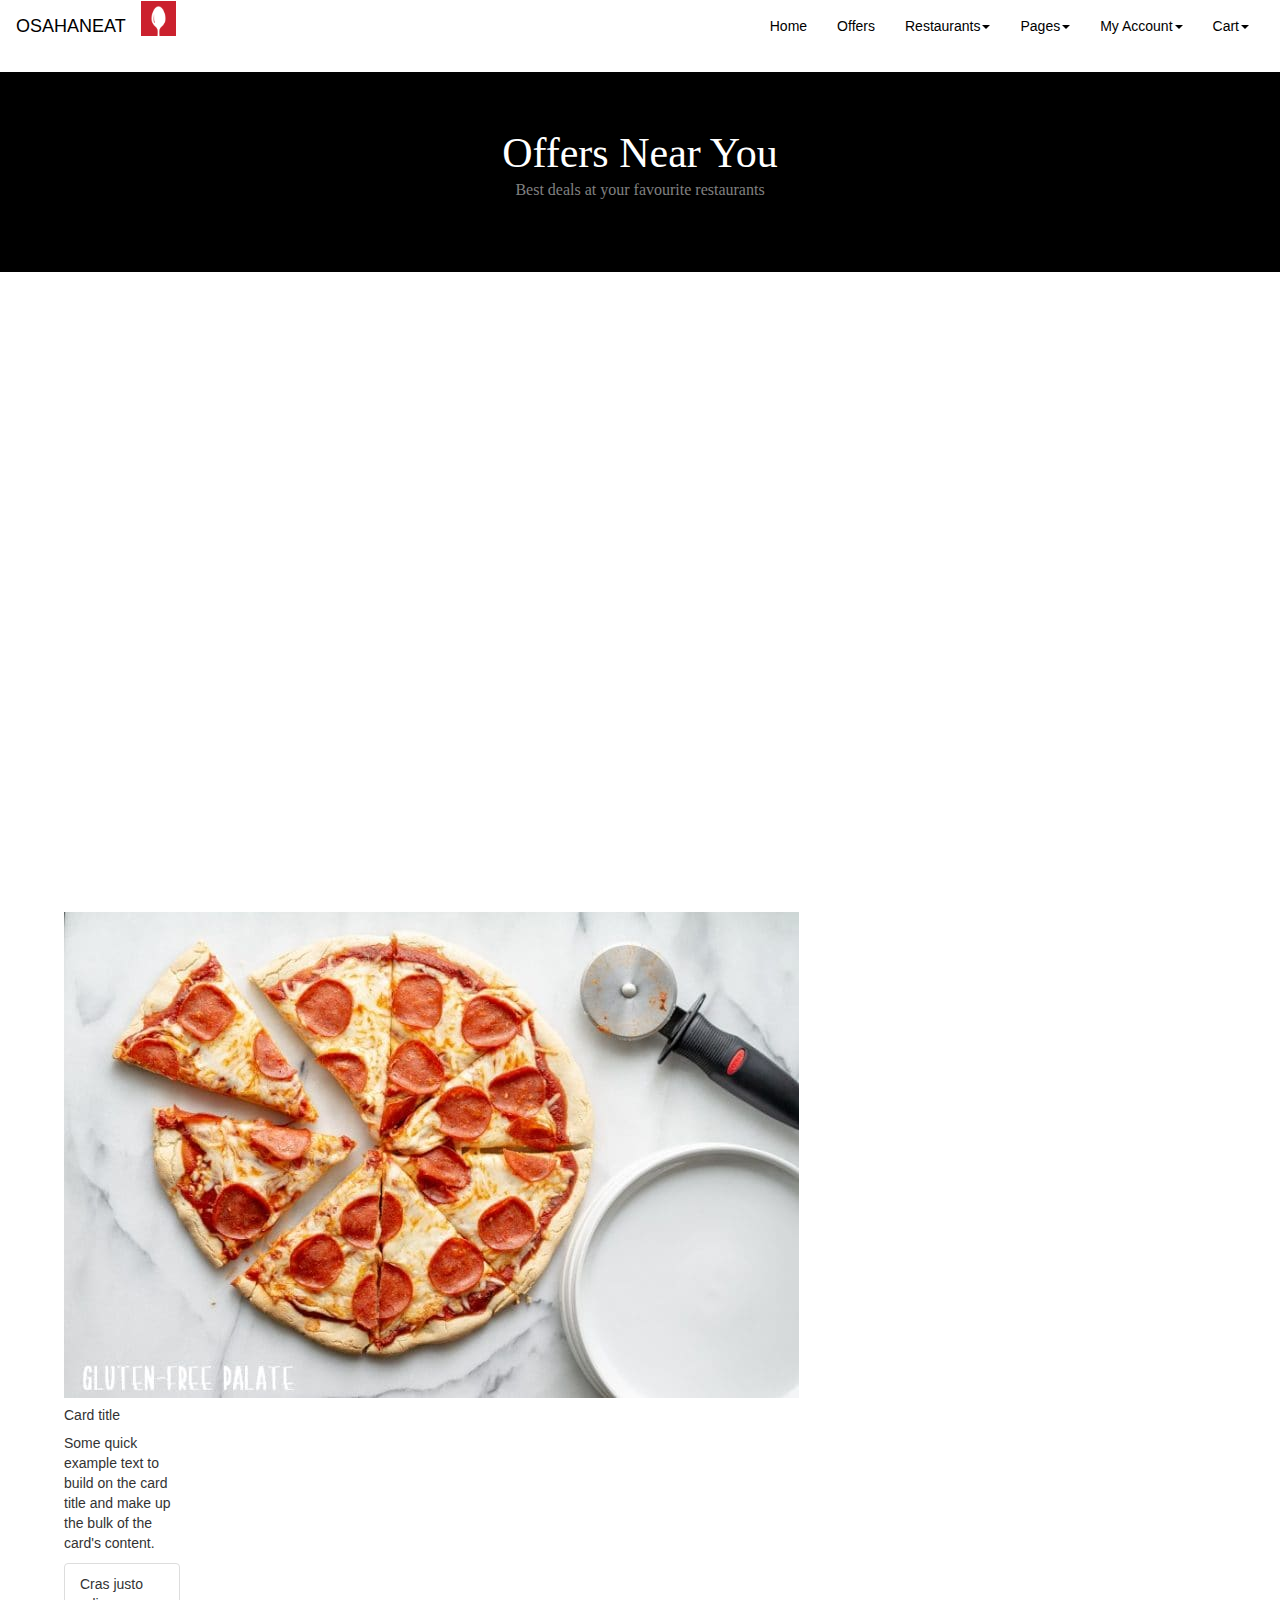
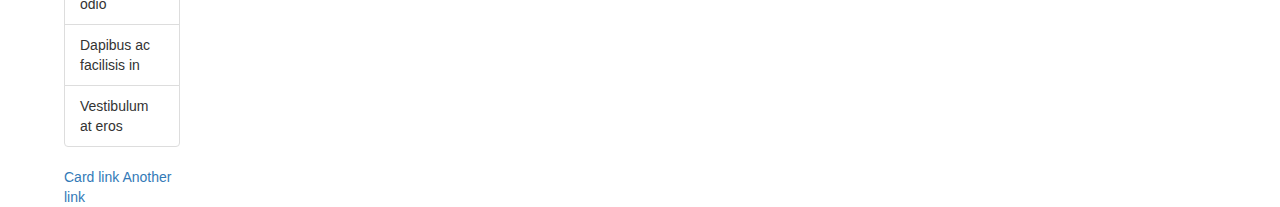
==== Listing/lisiting.html @ ae530233 "first commit" ====
<!DOCTYPE html>
<html>
  <head>
    <meta charset="utf-8">
    <script src="http://ajax.googleapis.com/ajax/libs/jquery/1.11.0/jquery.min.js"></script>
    <link rel="stylesheet" href="style.css">
    <script src="http://netdna.bootstrapcdn.com/bootstrap/3.1.1/js/bootstrap.min.js"></script>
    <link href="https://maxcdn.bootstrapcdn.com/font-awesome/4.7.0/css/font-awesome.min.css" rel="stylesheet" >
    <link rel="stylesheet" type="text/css" href="http://netdna.bootstrapcdn.com/bootstrap/3.1.1/css/bootstrap.min.css">
    <link rel="stylesheet" href="lisiting.css"/>
    <style>
      h2 {font-size: 42px;}
      </style>
    <title></title>
  </head>
  <body>
    

    <nav class="navbar navbar-light">
      <div class="container-fluid">
        <div class="navbar-header">
          <a class="navbar-brand" href="#" style="color: black; padding-bottom:  2%;">OSAHANEAT</a>
          <a class="topleft"><img src="zomato.jpg" height="35px" alt="logo"/></a>
        </div>
        <div class="collapse navbar-collapse" id="myNavbar">
          <ul class="nav navbar-nav navbar-right">
            <li class="active"><a style="color: black;" href="#" >Home</a><li>
            <li><a href="#" style="color: black;">Offers</a><li>
            <li class ="dropdown">
              <a class="dropdown-toggle" data-toggle="dropdown" href="#" style="color: black;">Restaurants<span class="caret"></span></a>
              <ul class="dropdown-menu">
                <li><a href="#">Listings</a></li>
                <li><a href="#">Details+Cart</a></li>
                <li><a href="#">Checkout</a></li>
              </ul>
            </li>
            <li class ="dropdown">
              <a class="dropdown-toggle" data-toggle="dropdown" href="#" style="color: black;">Pages<span class="caret"></span></a>
              <ul class="dropdown-menu">
                <li><a href="#">Track Order</a></li>
                <li><a href="#">Invoice</a></li>
                <li><a href="#">Login</a></li>
                <li><a href="#">Register</a></li>
                <li><a href="#">404</a></li>
                <li><a href="#">Extra :)</a></li>
              </ul>
            </li>
            <li class ="dropdown">
                <a class="dropdown-toggle" data-toggle="dropdown" href="#" style="color: black;">My Account<span class="caret"></span></a>
                <ul class="dropdown-menu">
                  <li><a href="#">Orders</a></li>
                  <li><a href="#">Offers</a></li>
                  <li><a href="#">Favourites</a></li>
                  <li><a href="#">Payments</a></li>
                  <li><a href="#">Addresses</a></li>
                  
                </ul>
              </li>
              <li class ="dropdown">
                <a class="dropdown-toggle" data-toggle="dropdown" href="#" style="color: black;">Cart<span class="caret"></span></a>
                <ul class="dropdown-menu">
                  <li><a href="#">Chicken Tikka Sub</a></li>
                  <li><a href="#">Corn and Peas Salad</a></li>
                  <li><a href="#">Veg Seekh Sub</a></li>

                </ul>
              </li>

          </ul>
        </div>
      </div>
    </div>
    </nav>
        <div class="home">
            <h2>Offers Near You</h2>
            <div class="para"><p style="font-size:16px">Best deals at your favourite restaurants</p>
            </div>
            
          </div>
          
          <div class="card" style="width: 18rem;">
            <img class="card-img-top" src="Gluten-Free-Pizza-3.2-735x486.jpg" alt="Card image cap">
            <div class="card-body">
              <h5 class="card-title">Card title</h5>
              <p class="card-text">Some quick example text to build on the card title and make up the bulk of the card's content.</p>
            </div>
            <ul class="list-group list-group-flush">
              <li class="list-group-item">Cras justo odio</li>
              <li class="list-group-item">Dapibus ac facilisis in</li>
              <li class="list-group-item">Vestibulum at eros</li>
            </ul>
            <div class="card-body">
              <a href="#" class="card-link">Card link</a>
              <a href="#" class="card-link">Another link</a>
            </div>
          </div>
    </div>
    </body>
    </html>
---- Listing/lisiting.css ----
.home{
    font-style: normal;
    font-family: 'Tahoma';
    color: white;
    font-size: 80px;
    text-align: center;
    margin-top: 0;
    margin-bottom: 50%;
    background-color: black;
    height: 200px;
    padding-top: 3%;
    
}
.para{
    font-family: 'Tahoma';
    font-style: normal;
    text-align: left;
    margin-top: -20px;
    color: grey;
    text-align: center;
    padding-top: 1%;
}

.card{
    height: 100; 
    width: 100; 
    padding-left: 5%; 
    bottom: 0%;
    
}
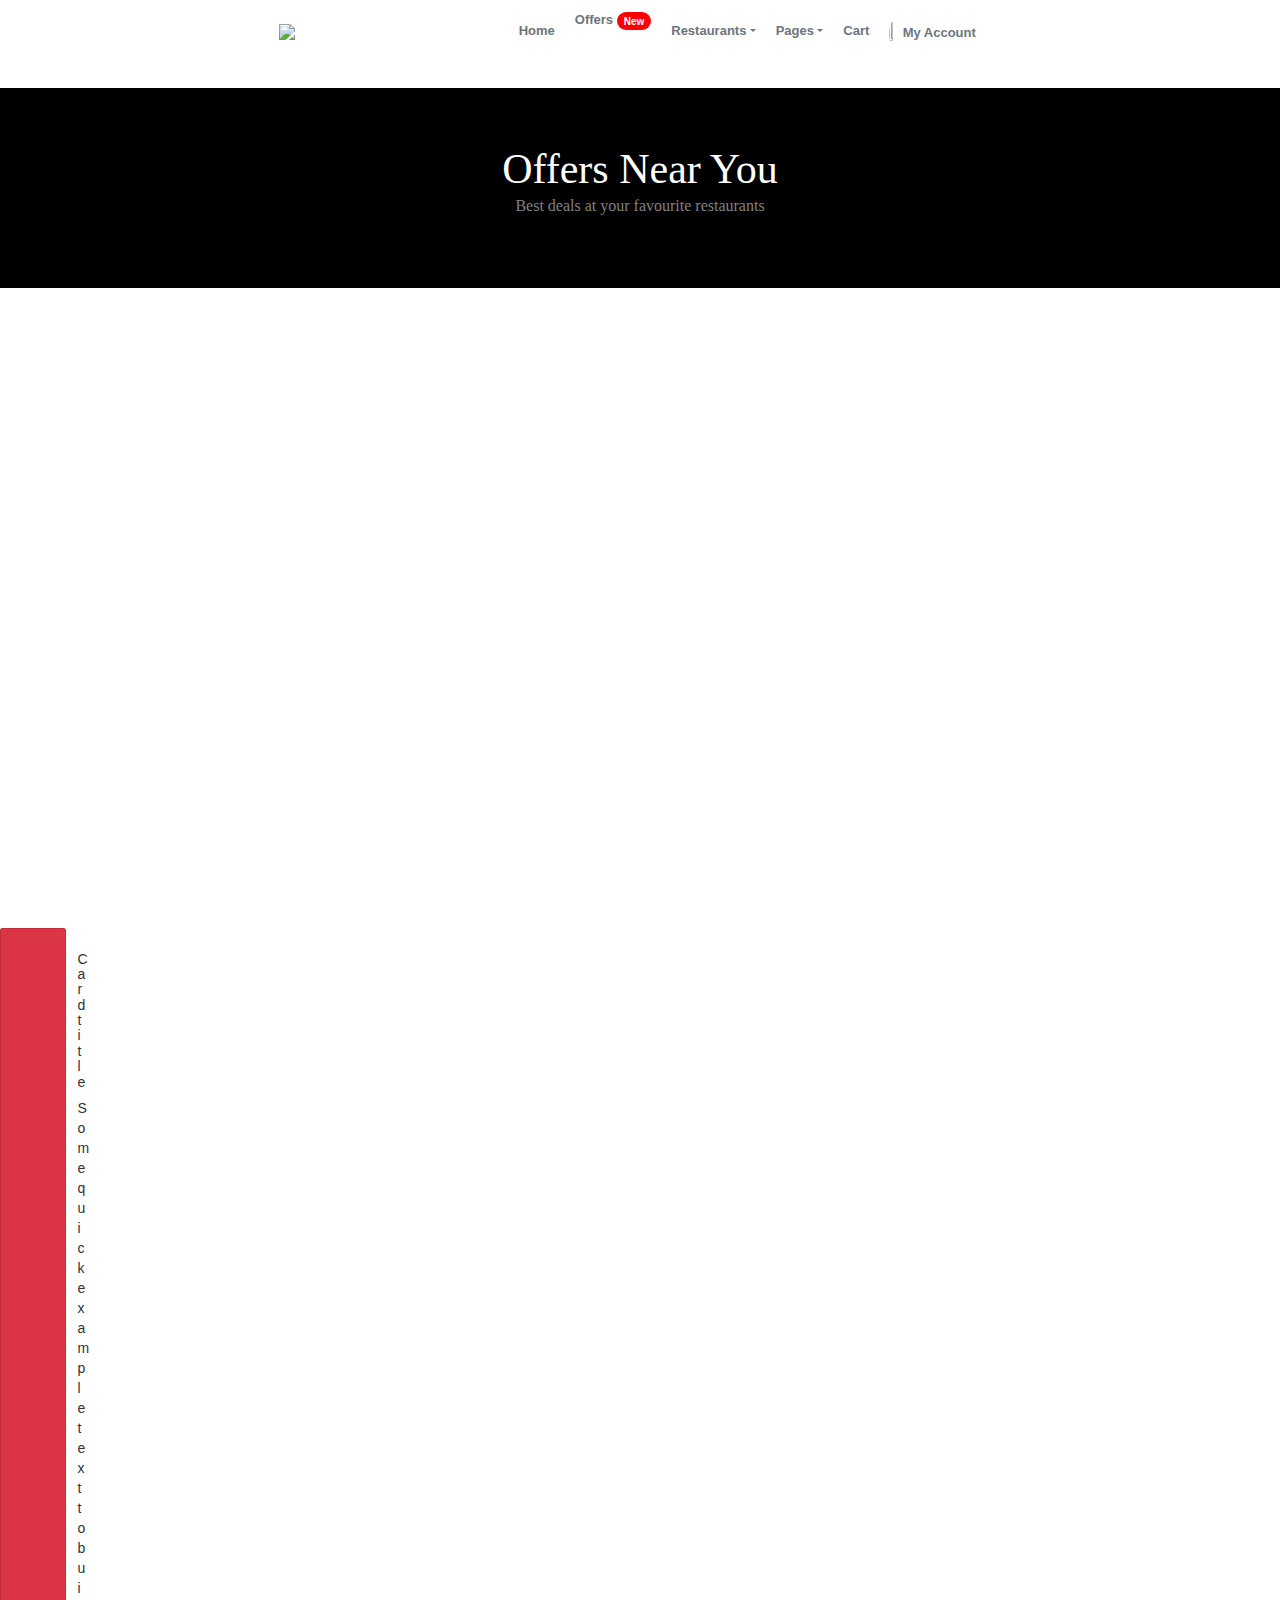
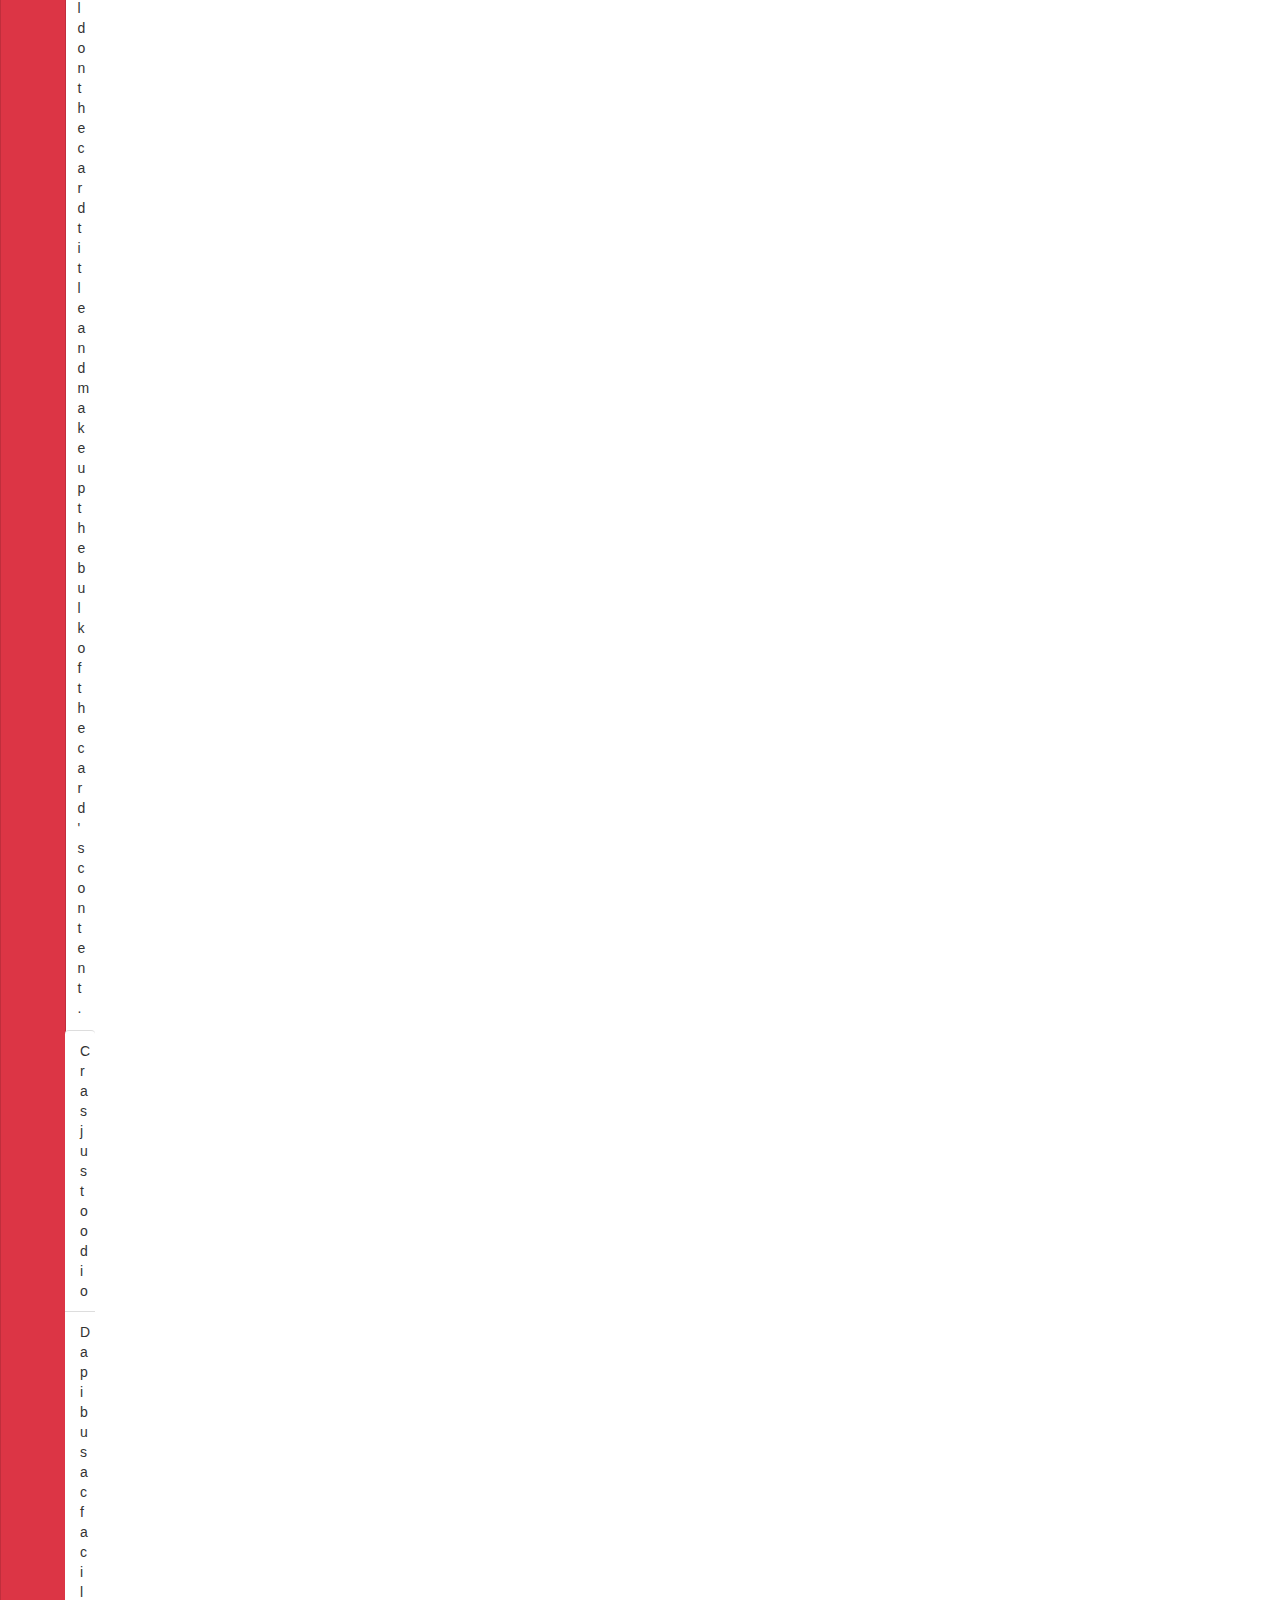
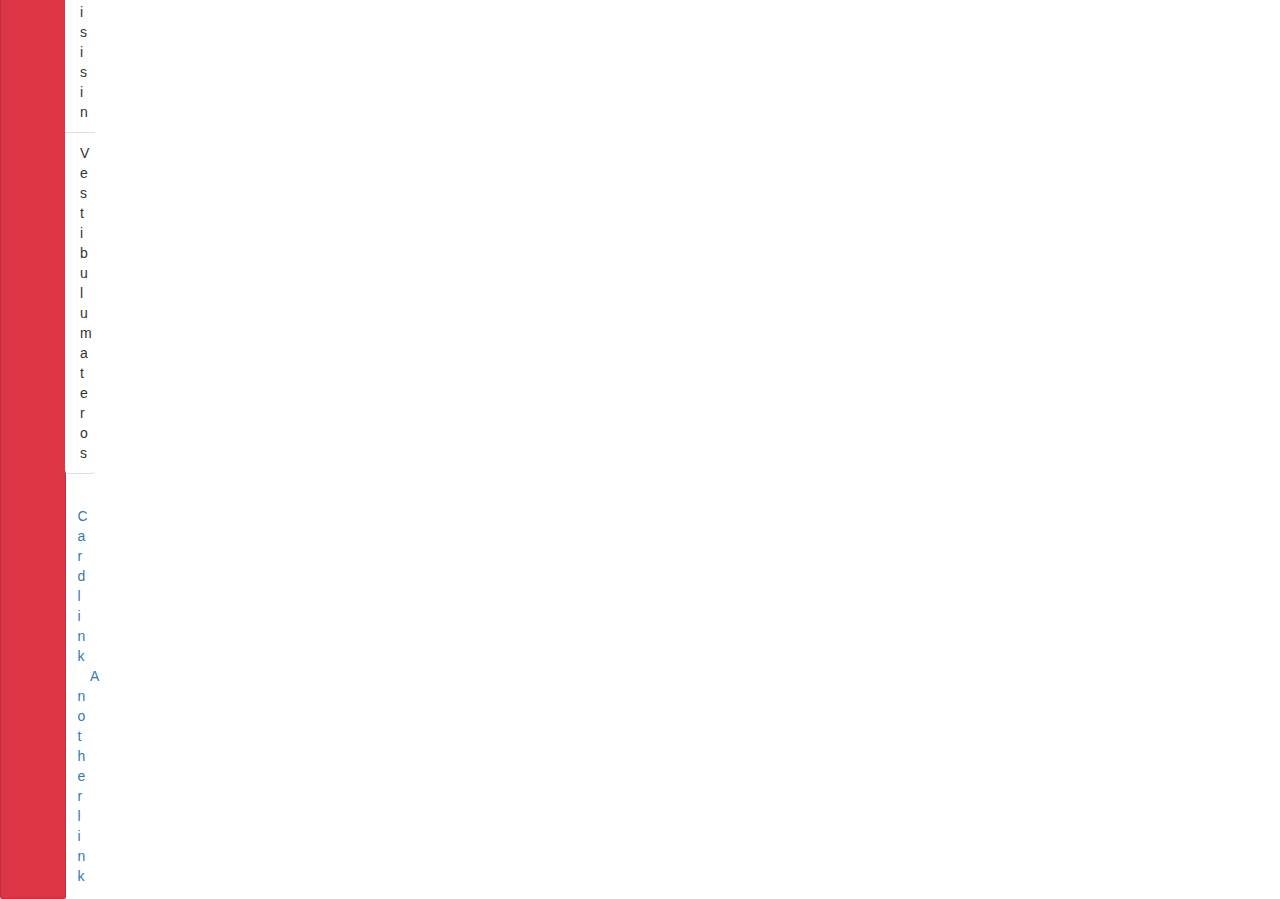
==== commit c1c2cdb7: "updated" ====
--- a/Listing/lisiting.html
+++ b/Listing/lisiting.html
@@ -2,8 +2,13 @@
 <html>
   <head>
     <meta charset="utf-8">
+    <link rel="stylesheet" href="https://stackpath.bootstrapcdn.com/bootstrap/4.3.1/css/bootstrap.min.css" integrity="sha384-ggOyR0iXCbMQv3Xipma34MD+dH/1fQ784/j6cY/iJTQUOhcWr7x9JvoRxT2MZw1T" crossorigin="anonymous">
+    <script src="https://code.jquery.com/jquery-3.3.1.slim.min.js" integrity="sha384-q8i/X+965DzO0rT7abK41JStQIAqVgRVzpbzo5smXKp4YfRvH+8abtTE1Pi6jizo" crossorigin="anonymous"></script>
+    <script src="https://cdnjs.cloudflare.com/ajax/libs/popper.js/1.14.7/umd/popper.min.js" integrity="sha384-UO2eT0CpHqdSJQ6hJty5KVphtPhzWj9WO1clHTMGa3JDZwrnQq4sF86dIHNDz0W1" crossorigin="anonymous"></script>
+    <script src="https://stackpath.bootstrapcdn.com/bootstrap/4.3.1/js/bootstrap.min.js" integrity="sha384-JjSmVgyd0p3pXB1rRibZUAYoIIy6OrQ6VrjIEaFf/nJGzIxFDsf4x0xIM+B07jRM" crossorigin="anonymous"></script>
+
     <script src="http://ajax.googleapis.com/ajax/libs/jquery/1.11.0/jquery.min.js"></script>
-    <link rel="stylesheet" href="style.css">
+    
     <script src="http://netdna.bootstrapcdn.com/bootstrap/3.1.1/js/bootstrap.min.js"></script>
     <link href="https://maxcdn.bootstrapcdn.com/font-awesome/4.7.0/css/font-awesome.min.css" rel="stylesheet" >
     <link rel="stylesheet" type="text/css" href="http://netdna.bootstrapcdn.com/bootstrap/3.1.1/css/bootstrap.min.css">
@@ -14,20 +19,58 @@
     <title></title>
   </head>
   <body>
-    
+    <nav class="navbar navbar-expand-sm bg-white">
+        
+      <div class="container">
+          <a class="navbar-brand" href="#"><img src="consultadd_logo.png" height="50"></a>
+          <font size="-1">
+          <ul class="navbar-nav">
+              <li class="nav-item mr-3">
+                  <a class="nav-link text-secondary font-weight-bold" href="#">
+                      Home</a></li>
+              <li class="nav-item  mr-3"><div>
+                  <a class="nav-link text-secondary font-weight-bold" href="#">
+                      Offers <span class="badge text-white" style="background-color: red;"> <font size="-2">New</font></span></a>
+                  </div>
+              </li>
+              <li class="nav-item dropdown  mr-3">
+                  <a class="nav-link text-secondary font-weight-bold dropdown-toggle" href="#" data-toggle="dropdown">Restaurants</a>
+                      <ul class="dropdown-menu">
+                          <li><a class="dropdown-item text-secondary" href="#">Listing</a></li>
+                          <li><a class="dropdown-item text-secondary" href="#">Detail + cart</a></li>
+                          <li><a class="dropdown-item text-secondary" href="#">Checkout</a></li>
+                      </ul></li>
+              <li class="nav-item dropdown mr-3">
+                  <a class="nav-link text-secondary font-weight-bold dropdown-toggle" href="#" data-toggle="dropdown">Pages</a>
+                  <ul class="dropdown-menu">
+                      <li><a class="dropdown-item text-secondary" href="#">Tracking Order</a></li>
+                      <li><a class="dropdown-item text-secondary" href="#">Invoice</a></li>
+                      <li><a class="dropdown-item text-secondary" href="#">Login</a></li>
+                      <li><a class="dropdown-item text-secondary" href="#">Register</a></li>
+                  </ul>                
+              </li>
+              <li class="nav-item  mr-3">
+                  <a class="nav-link text-secondary font-weight-bold" href="#">Cart</a></li>
+              <li class="nav-item  mr-3">
+                      <a class="nav-link text-secondary font-weight-bold" href="#">
+                      <img class="rounded-circle" src="cuisines/food_1.jpg" style="width: 10%;height: 10%;">  My Account</a>
+              </li>
+          </ul></font>
+      </div>
+  </nav>
+ 
 
-    <nav class="navbar navbar-light">
-      <div class="container-fluid">
+    <!-- <n
+      <div class="container bg-danger">
         <div class="navbar-header">
-          <a class="navbar-brand" href="#" style="color: black; padding-bottom:  2%;">OSAHANEAT</a>
-          <a class="topleft"><img src="zomato.jpg" height="35px" alt="logo"/></a>
+          <a class="navbar-brand" href="#" style="color: black; padding-bottom:  2%;"><img src="zomato.jpg" height="35";>OSAHANEAT</a>
         </div>
         <div class="collapse navbar-collapse" id="myNavbar">
-          <ul class="nav navbar-nav navbar-right">
-            <li class="active"><a style="color: black;" href="#" >Home</a><li>
+          <ul class="nav navbar-nav navbar-right bg-info">
+            <li class="active"><a style="color: black; text-align: center " href="#">Home</a><li>
             <li><a href="#" style="color: black;">Offers</a><li>
             <li class ="dropdown">
-              <a class="dropdown-toggle" data-toggle="dropdown" href="#" style="color: black;">Restaurants<span class="caret"></span></a>
+              <a class="dropdown-toggle" data-toggle="dropdown" href="#" style="color: black; font-weight: 400;">Restaurants<span class="caret"></span></a>
               <ul class="dropdown-menu">
                 <li><a href="#">Listings</a></li>
                 <li><a href="#">Details+Cart</a></li>
@@ -46,8 +89,11 @@
               </ul>
             </li>
             <li class ="dropdown">
-                <a class="dropdown-toggle" data-toggle="dropdown" href="#" style="color: black;">My Account<span class="caret"></span></a>
-                <ul class="dropdown-menu">
+               
+               <a class="dropdown-toggle" data-toggle="dropdown" href="#" style="color: black;"><img src="Avatar.png" style="max-height: 10%; max-width: 10%;">My Account<span class="caret"></span></a>
+                
+                
+                <ul class="dropdown-menu float-left">
                   <li><a href="#">Orders</a></li>
                   <li><a href="#">Offers</a></li>
                   <li><a href="#">Favourites</a></li>
@@ -70,7 +116,7 @@
         </div>
       </div>
     </div>
-    </nav>
+    </nav> -->
         <div class="home">
             <h2>Offers Near You</h2>
             <div class="para"><p style="font-size:16px">Best deals at your favourite restaurants</p>
@@ -78,7 +124,7 @@
             
           </div>
           
-          <div class="card" style="width: 18rem;">
+          <div class="card bg-danger" style="width: 2rem;">
             <img class="card-img-top" src="Gluten-Free-Pizza-3.2-735x486.jpg" alt="Card image cap">
             <div class="card-body">
               <h5 class="card-title">Card title</h5>
